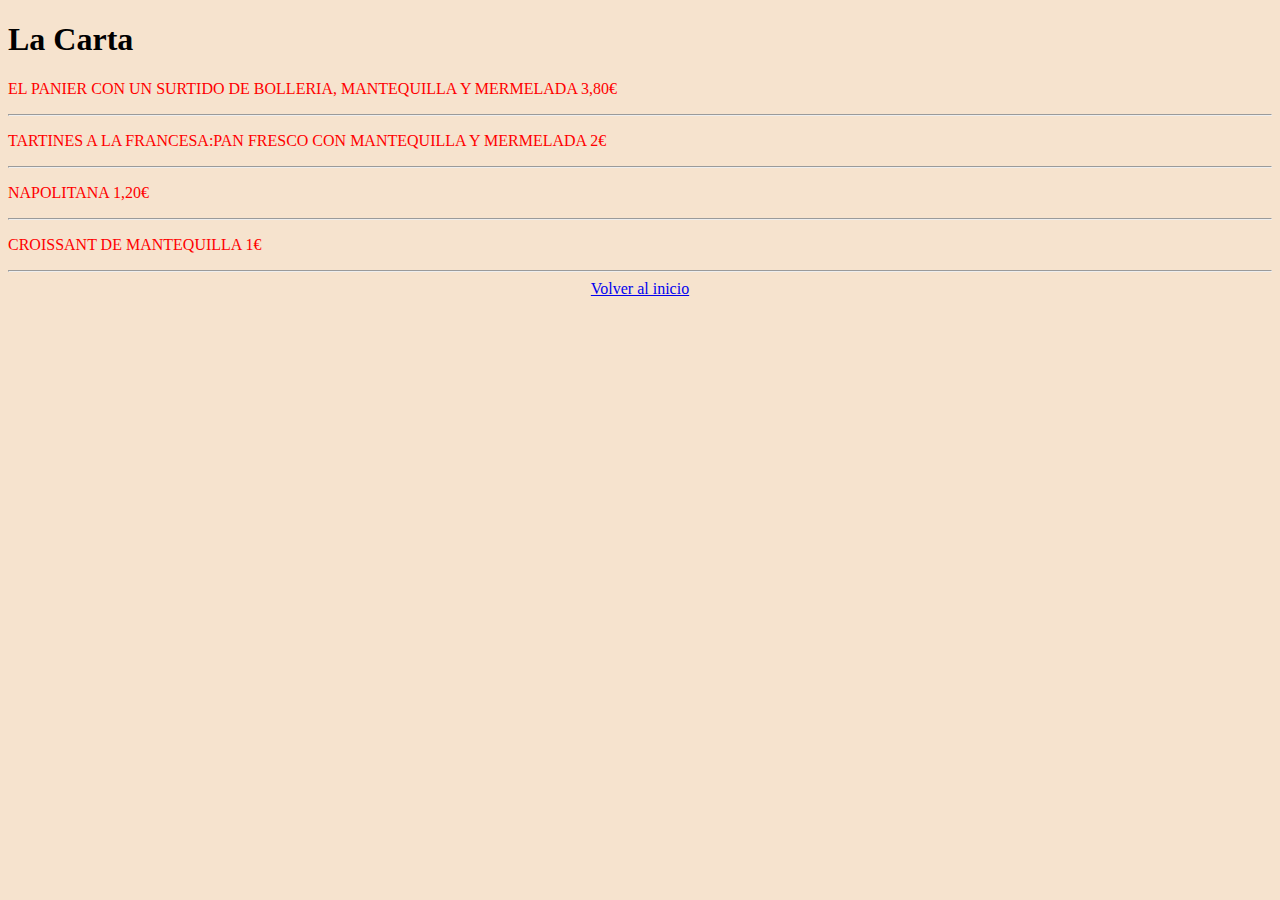
==== MenuCarta.html @ a9e8151e "acabado" ====
<!DOCTYPE html>
<html lang="en">
<head>
    <meta charset="UTF-8">
    <meta name="viewport" content="width=device-width, initial-scale=1.0">
    <title>Document</title>
    <link rel="stylesheet" href="styleCarta.css">
</head>
<body>
    <h1>La Carta</h1>
    <p class="ColorCarta">EL PANIER CON UN SURTIDO DE BOLLERIA, MANTEQUILLA Y MERMELADA 3,80€</p>
    <hr>
    <p class="ColorCarta">TARTINES A LA FRANCESA:PAN FRESCO CON MANTEQUILLA Y MERMELADA 2€</p>
    <hr>
    <p class="ColorCarta">NAPOLITANA 1,20€</p>
    <hr>
    <p class="ColorCarta">CROISSANT DE MANTEQUILLA 1€</p>
    <hr>
    <center><a href="index.html">Volver al inicio</a>  </center>
</body>
</html>
---- styleCarta.css ----
body {
    background-color: #f6e3ce ;
}

p.ColorCarta {
    color: red;
}
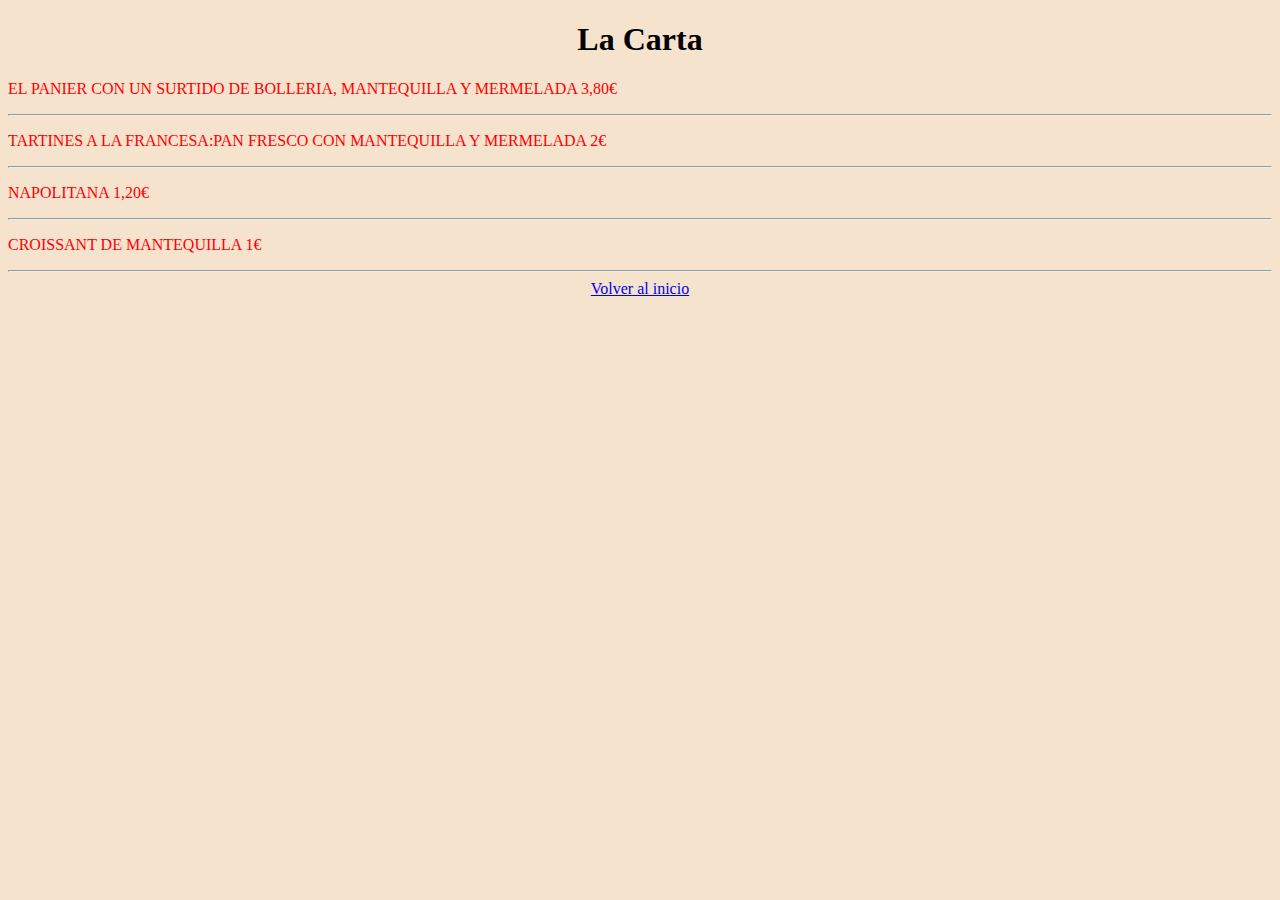
==== commit f0ed4d74: "finalizado" ====
--- a/MenuCarta.html
+++ b/MenuCarta.html
@@ -7,7 +7,7 @@
     <link rel="stylesheet" href="styleCarta.css">
 </head>
 <body>
-    <h1>La Carta</h1>
+        <center><h1>La Carta</h1></center> 
     <p class="ColorCarta">EL PANIER CON UN SURTIDO DE BOLLERIA, MANTEQUILLA Y MERMELADA 3,80€</p>
     <hr>
     <p class="ColorCarta">TARTINES A LA FRANCESA:PAN FRESCO CON MANTEQUILLA Y MERMELADA 2€</p>
